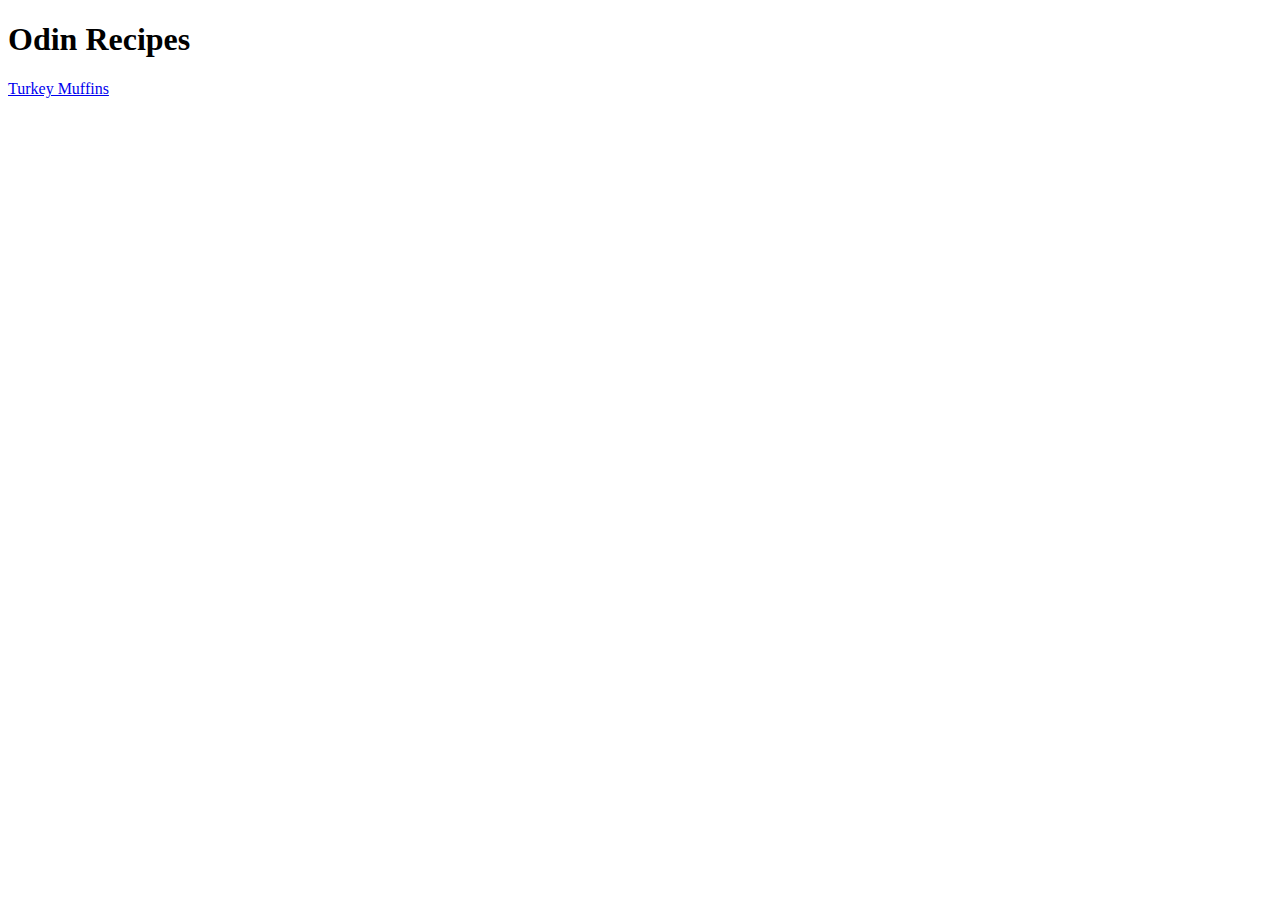
==== index.html @ 760fbf3a "Submit html baseline as advised in Iteration 2" ====
<!DOCTYPE html>
<html lang="en">
<head>
    <meta charset="UTF-8">
    <meta http-equiv="X-UA-Compatible" content="IE=edge">
    <meta name="viewport" content="width=device-width, initial-scale=1.0">
    <title>Document</title>
</head>
<body>
    <h1>Odin Recipes</h1>
    <a href="recipes/turkeymuffins.html" alt="Page for Turkey Muffin Recipe">Turkey Muffins</a>
</body>
</html>
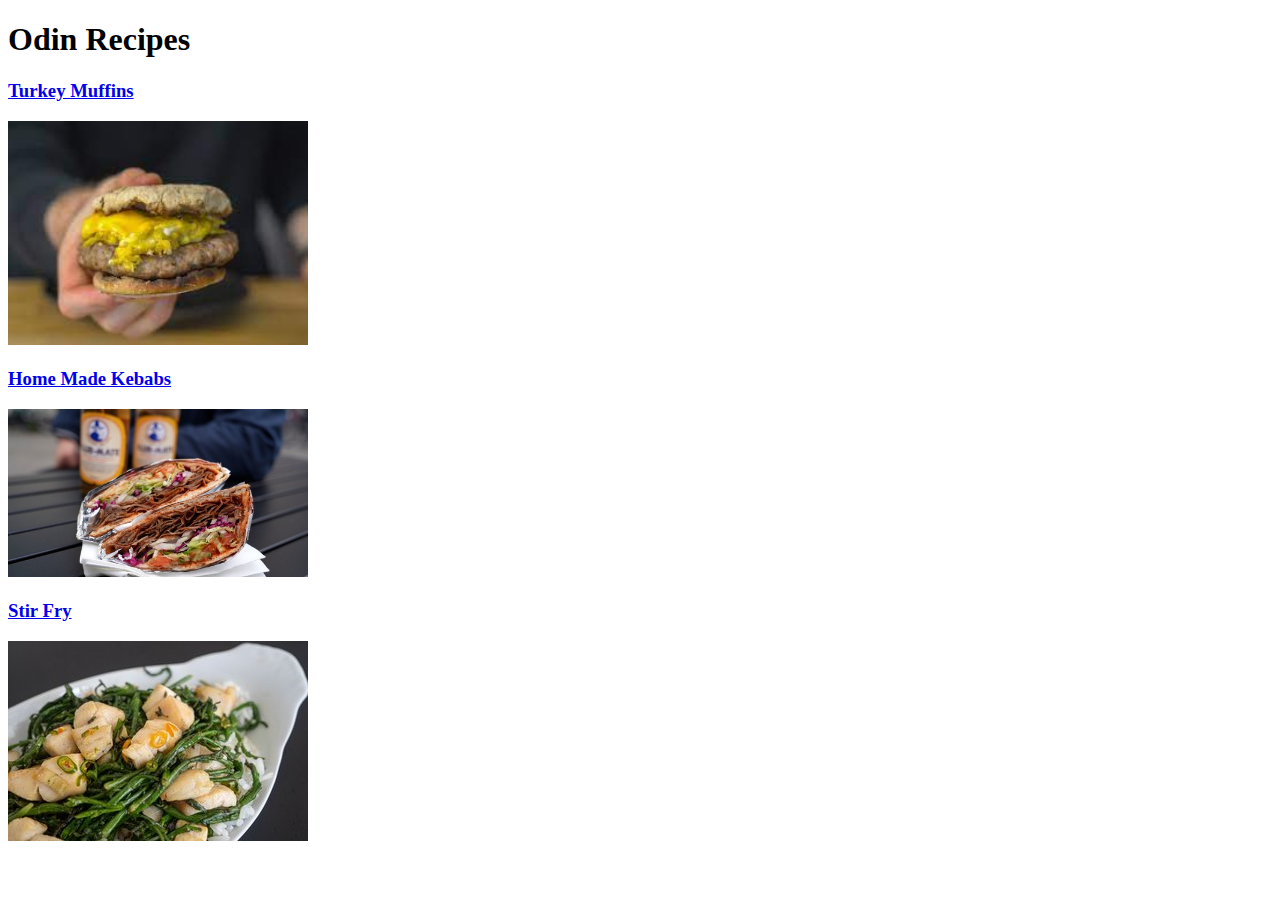
==== commit 10cd60c7: "Update Iteration 3 with additional recipes" ====
--- a/index.html
+++ b/index.html
@@ -8,6 +8,11 @@
 </head>
 <body>
     <h1>Odin Recipes</h1>
-    <a href="recipes/turkeymuffins.html" alt="Page for Turkey Muffin Recipe">Turkey Muffins</a>
+    <h3><a href="recipes/turkeymuffins.html" alt="Page for Turkey Muffin Recipe">Turkey Muffins</a></h3>
+    <p><img src=recipes/turkeymuffin.jpeg width="300"></p>
+    <h3><a href="recipes/homemadekebab.html" alt="Page for Kebab Recipe">Home Made Kebabs</a></h3>
+    <p><img src=recipes/kebab.jpeg width="300"></p>
+    <h3><a href="recipes/stirfry.html" alt="Page for Stirfry Recipe">Stir Fry</a></h3>
+    <p><img src=recipes/stirfry.jpeg width="300"></p>
 </body>
 </html>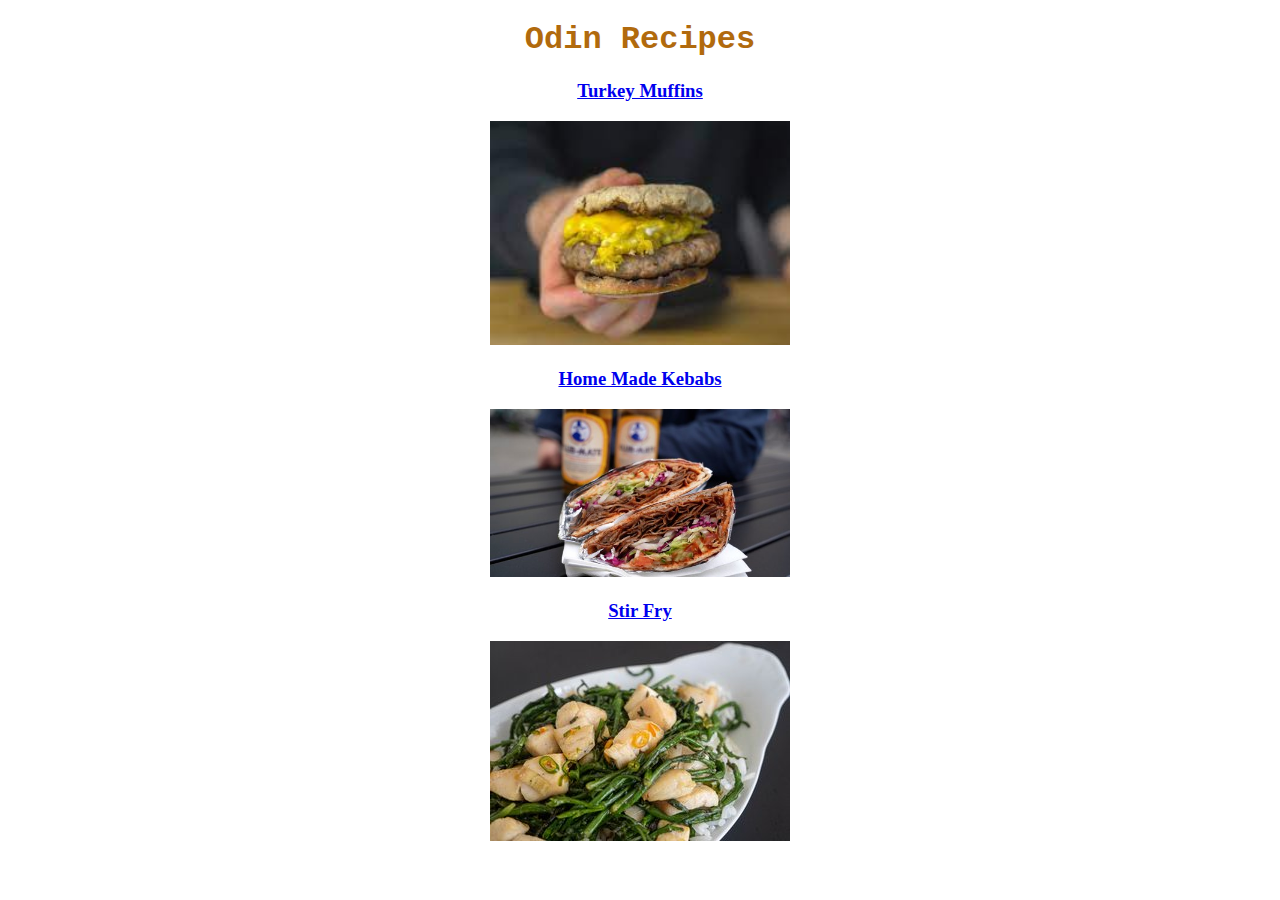
==== commit 28e45ecd: "Add updates to all recipe pages following learnings from CSS foundations section" ====
--- a/index.html
+++ b/index.html
@@ -5,6 +5,7 @@
     <meta http-equiv="X-UA-Compatible" content="IE=edge">
     <meta name="viewport" content="width=device-width, initial-scale=1.0">
     <title>Document</title>
+    <link rel="stylesheet" href="style.css">
 </head>
 <body>
     <h1>Odin Recipes</h1>
--- a/style.css
+++ b/style.css
@@ -0,0 +1,18 @@
+
+
+
+h1 {
+    font-family:'Courier New', Courier, monospace;
+    color:rgb(177, 106, 13);
+    text-align: center;
+}
+
+h3{
+    font-family: 'Times New Roman', Times, serif;
+    color:rgb(70, 68, 88);
+    text-align: center;
+}
+
+p{
+    text-align: center;
+}